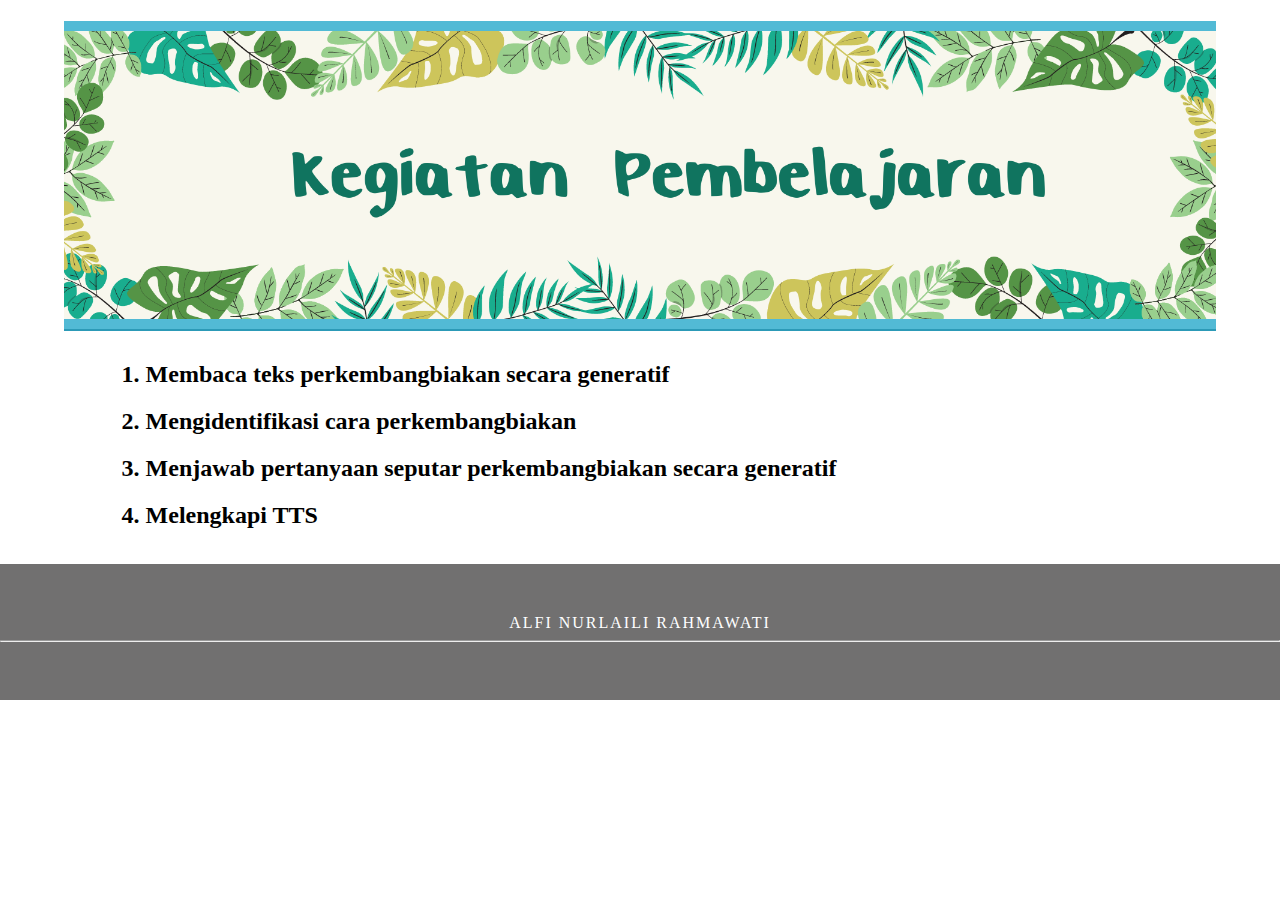
==== kegiatan pembelajaran.html @ 6fe058df "Mediakukaryaku" ====
<!doctype html>
<html>
<head>
<meta charset="utf-8">
<meta http-equiv="X-UA-Compatible" content="IE=edge">
<meta name="viewport" content="width=device-width, initial-scale=1">
<title>Alfi Nurlaili</title>
<link href="css/multiColumnTemplate.css" rel="stylesheet" type="text/css">
<!-- HTML5 shim and Respond.js for IE8 support of HTML5 elements and media queries -->
<!-- WARNING: Respond.js doesn't work if you view the page via file:// -->
<!--[if lt IE 9]>
      <script src="https://oss.maxcdn.com/html5shiv/3.7.2/html5shiv.min.js"></script>
      <script src="https://oss.maxcdn.com/respond/1.4.2/respond.min.js"></script>
    <![endif]-->
</head>
<body>
<div class="container">
  <header>
    <div>
      <h1 class="title"><img src="images/header (2).png" class="primary_header"/> 
    </div>
    <nav>
<ul class="container">
      
		<h2>1. Membaca teks perkembangbiakan secara generatif<h2>
        <h2>2. Mengidentifikasi cara perkembangbiakan</h2>
        <h2>3. Menjawab pertanyaan seputar perkembangbiakan secara generatif</h2>
        <h2>4. Melengkapi TTS</h2>
      </ul>
    </nav>
  </header>
  <section>
    <h2 class="noDisplay">Main Content</h2>
    <article class="left_article">
  </div>
  <footer class="secondary_header footer">
    <div class="copyright">alfi nurlaili RAHMAWATI</div>
    <hr>
  </footer>
</div>
</body>
</html>
---- css/multiColumnTemplate.css ----
@charset "UTF-8";
.container {
	background-color: #FFFFFF;
	width: 90%;
	margin-left: auto;
	margin-right: auto;
	border-bottom-width: 0px;
	padding-left: 0px;
	padding-top: 0px;
	padding-right: 0px;
	padding-bottom: 0px;
}
.row {
	width: 100%;
	margin-top: 0px;
	margin-right: 0px;
	margin-bottom: 0px;
	margin-left: 0px;
	padding-top: 0px;
	padding-right: 0px;
	padding-bottom: 0px;
	padding-left: 0px;
	display: inline-block
}
.row.blockDisplay {
	display: block;
}
.column_half {
	width: 50%;
	float: left;
	margin-top: 0px;
}
.columns {
	width: 25%;
	float: left;
	font-family: "Source Sans Pro";
	color: #A5A5A5;
	line-height: 24px;
	padding-top: 10px;
	padding-bottom: 10px;
	text-align: justify;
	margin-top: 15px;
	margin-bottom: 15px;
	padding-left: 0px;
	padding-right: 0px;
	margin-left: 0px;
	margin-right: 0px;
}
.row .columns p {
	padding-left: 10%;
	padding-right: 10%;
}
.container .columns h4 {
	text-align: center;
	color: #01B2D1;
}
.primary_header {
    width: 100%;
    background-color: #52bad5;
    padding-top: 10px;
    padding-bottom: 10px;
    clear: left;
    border-bottom: 2px solid #2C9AB7;
    background-origin: content-box;
    background-size: 7% auto;
}
.secondary_header {
	width: 100%;
	padding-top: 50px;
	padding-bottom: 50px;
	background-color: #B3B3B3;
	clear: left;
}
.container .secondary_header ul {
	margin-top: 0%;
	margin-right: auto;
	margin-bottom: 0px;
	margin-left: auto;
	padding-top: 0px;
	padding-right: 0px;
	padding-bottom: 15px;
	padding-left: 0px;
	width: 100%;
}
.secondary_header ul li {
	list-style: none;
	float: left;
	margin-right: auto;
	margin-top: 0px;
	font-family: "Source Sans Pro";
	font-weight: normal;
	color: #FFFFFF;
	letter-spacing: 1px;
	margin-left: auto;
	text-align: center;
	width: 16%;
	transition: all 0.3s linear;
}
.secondary_header ul li:hover {
    color: #FFFFFF;
    cursor: pointer;
}
.left_article {
	background-color: #FFFFFF;
	width: 60%;
	float: left;
	font-family: "Source Sans Pro";
	color: #343434;
	padding-bottom: 15px;
}
.noDisplay {
	display: none;
}
.container .left_article h3 {
	padding-left: 5%;
	padding-right: 5%;
	margin-top: 5%;
	color: #717070;
	font-weight: bold;
	text-transform: uppercase;
}
.container .left_article p {
	padding-left: 5%;
	padding-right: 5%;
	text-align: justify;
	line-height: 24px;
	margin-top: 30px;
	margin-bottom: 15px;
	color: #B3B3B3;
}
.right_article {
	width: 40%;
	float: left;
	background-color: #F6F6F6;
}
.container .right_article ul {
	margin-top: 0px;
	margin-right: 0px;
	margin-bottom: 0px;
	margin-left: 0px;
	padding-top: 0px;
	padding-right: 0px;
	padding-bottom: 0px;
	padding-left: 0px;
}
.right_article ul li {
	font-family: "Source Sans Pro";
	list-style: none;
	text-align: center;
	background-color: #B3B3B3;
	width: 90%;
	margin-left: auto;
	margin-right: auto;
	margin-top: 10px;
	margin-bottom: 10px;
	padding-top: 15px;
	padding-bottom: 15px;
	color: #FFFFFF;
	font-weight: bold;
	border-radius: 0px;
	transition: all 0.3s linear;
	border-left: 5px solid #717070;
}
.right_article ul li:hover {
	background-color: #717070;
	cursor: pointer;
}
.footer {
	background-color: #717070;
}
.title {
    font-weight: bold;
    font-style: normal;
    font-family: "Source Sans Pro";
    text-align: center;
    color: #FFFFFF;
    letter-spacing: 2px;
    background-position: -24% 0%;
    background-size: 216px 200px;
}
.placeholder {
	/* [disabled]max-width: 400px;
*/
	/* [disabled]max-height: 200px;
*/
	width: 100%;
	padding-top: 30px;
	/* [disabled]padding-left: 19px;
*/
	padding-bottom: 30px;
	height: 100%;
}
.left_half {
	background-color: #52BAD5;
}
.container .column_half.left_half h2 {
	color: #FFFFFF;
	font-family: "Source Sans Pro";
	text-align: center;
}
.right_half {
	background-color: #01B2D1;
	color: #FFFFFF;
	font-family: "Source Sans Pro";
	text-align: center;
	font-weight: bold;
}
.column_title {
	padding-top: 25px;
	padding-bottom: 25px;
}
.copyright {
	text-align: center;
	background-color: #717070;
	color: #FFFFFF;
	text-transform: uppercase;
	font-weight: lighter;
	letter-spacing: 2px;
	border-top-width: 2px;
	font-family: "Source Sans Pro";
}
body {
	margin-top: 0px;
	margin-right: 0px;
	margin-bottom: 0px;
	margin-left: 0px;
}

@media (max-width: 320px) {
.secondary_header ul li {
	float: none;
	margin-top: 28px;
	margin-left: 0px;
	width: 100%;
}
.container .secondary_header ul {
	margin-top: 0px;
	margin-right: 0px;
	margin-bottom: 0px;
	margin-left: 0px;
	padding-top: 0px;
	padding-right: 0px;
	padding-bottom: 0px;
	padding-left: 0px;
	height: auto;
	width: 100%;
	text-align: center;
}
.secondary_header {
	margin-top: 0px;
	margin-right: 0px;
	margin-bottom: 0px;
	margin-left: 0px;
	padding-top: 1px;
	padding-bottom: 40px;
}
.left_article {
	width: 100%;
	height: auto;
}
.right_article {
	width: 100%;
	height: auto;
}
.placeholder {
	width: 100%;
	margin-top: 22PX;
	margin-right: 0px;
	margin-bottom: 22PX;
	margin-left: 0px;
	padding-top: 0px;
	padding-right: 0px;
	padding-bottom: 0px;
	padding-left: 0px;
	max-width: 400px;
	max-height: 200px;
	height: auto;
}
.columns {
	width: 100%;
	margin-top: 0px;
	margin-right: 0px;
	margin-bottom: 0px;
	margin-left: 0px;
	padding-top: 0PX;
	padding-right: 0PX;
	padding-bottom: 0PX;
	padding-left: 0PX;
}
.columns p {
	padding-left: 10px;
	padding-right: 10px;
}
.column_half.left_half {
	width: 100%;
}
.column_half.right_half {
	width: 100%;
}
.copyright {
	padding-top: 25px;
	padding-bottom: 0px;
	margin-bottom: 0px;
}
.container .left_article h3 {
	margin-top: 30px;
}
.social .social_icon img {
	width: 80%;
}
.container .secondary_header {
}
}

@media (min-width: 321px) and (max-width: 768px) {
.secondary_header ul li {
	float: none;
	margin-top: 28px;
	margin-left: 0px;
	width: 100%;
}
.container .secondary_header ul {
	margin-top: 0px;
	margin-right: 0px;
	margin-bottom: 0px;
	margin-left: 0px;
	padding-top: 0px;
	padding-right: 0px;
	padding-bottom: 0px;
	padding-left: 0px;
	height: auto;
	width: 100%;
	text-align: center;
}
.secondary_header {
	margin-top: 0px;
	margin-right: 0px;
	margin-bottom: 0px;
	margin-left: 0px;
	padding-top: 1px;
	padding-bottom: 40px;
}
.left_article {
	width: 100%;
	height: auto;
}
.right_article {
	width: 100%;
	height: auto;
	padding-bottom: 25px;
}
.placeholder {
	margin-top: 0px;
	margin-right: 0px;
	margin-bottom: 0px;
	margin-left: 0px;
	padding-top: 0px;
	padding-right: 0px;
	padding-bottom: 0px;
	padding-left: 0px;
	width: 100%;
	max-width: 100%;
	height: auto;
	max-height: 100%;
}
.columns {
	width: 100%;
	margin-top: 6px;
	margin-right: 0px;
	margin-bottom: 6px;
	margin-left: 0px;
	padding-top: 0px;
	padding-right: 0px;
	padding-bottom: 0px;
	padding-left: 0px;
}
.columns p {
	padding-left: 14px;
	padding-right: 14px;
}
.column_half.left_half {
	width: 100%;
}
.column_half.right_half {
	width: 100%;
}
}

@media (min-width: 769px) and (max-width: 1000px) {
.secondary_header {
	overflow: auto;
	padding-top: 30px;
	padding-bottom: 30px;
}
.secondary_header ul li {
	margin-top: 10px;
	margin-right: 7%;
	margin-bottom: 10px;
	margin-left: 7%;
}
.left_article {
	height: auto;
}
.right_article {
	height: auto;
	padding-bottom: 27px;
}
.placeholder {
	width: 100%;
	margin-left: 0px;
	margin-right: 0px;
	padding-left: 0px;
	padding-right: 0px;
}
.columns {
	width: 50%;
	float: left;
	padding-left: 0px;
	padding-top: 0px;
	padding-right: 0px;
	padding-bottom: 0px;
}
.container .columns p {
	padding-left: 25px;
	padding-right: 25px;
}
}

@media (min-width: 1001px) {
}
.thumbnail {
	width: 100px;
	border-radius: 200px;
	height: 100px;
	margin-left: auto;
}
.thumbnail_align {
	text-align: center;
}
.social {
	text-align: center;
	margin-right: 0px;
	margin-bottom: 0px;
	margin-left: 0px;
	width: 100%;
	background-color: #414141;
	clear: both;
	overflow: auto;
}
.social_icon {
	width: 25%;
	text-align: center;
	float: left;
	transition: all 0.3s linear;
	line-height: 0px;
	padding-top: 7px;
}
.container .social .social_icon:hover {
	cursor: pointer;
	opacity: 0.5;
}
#menu {
    background-clip: border-box;
    -webkit-box-shadow: 50px 32px 168%;
    box-shadow: 50px 32px 168%;
}
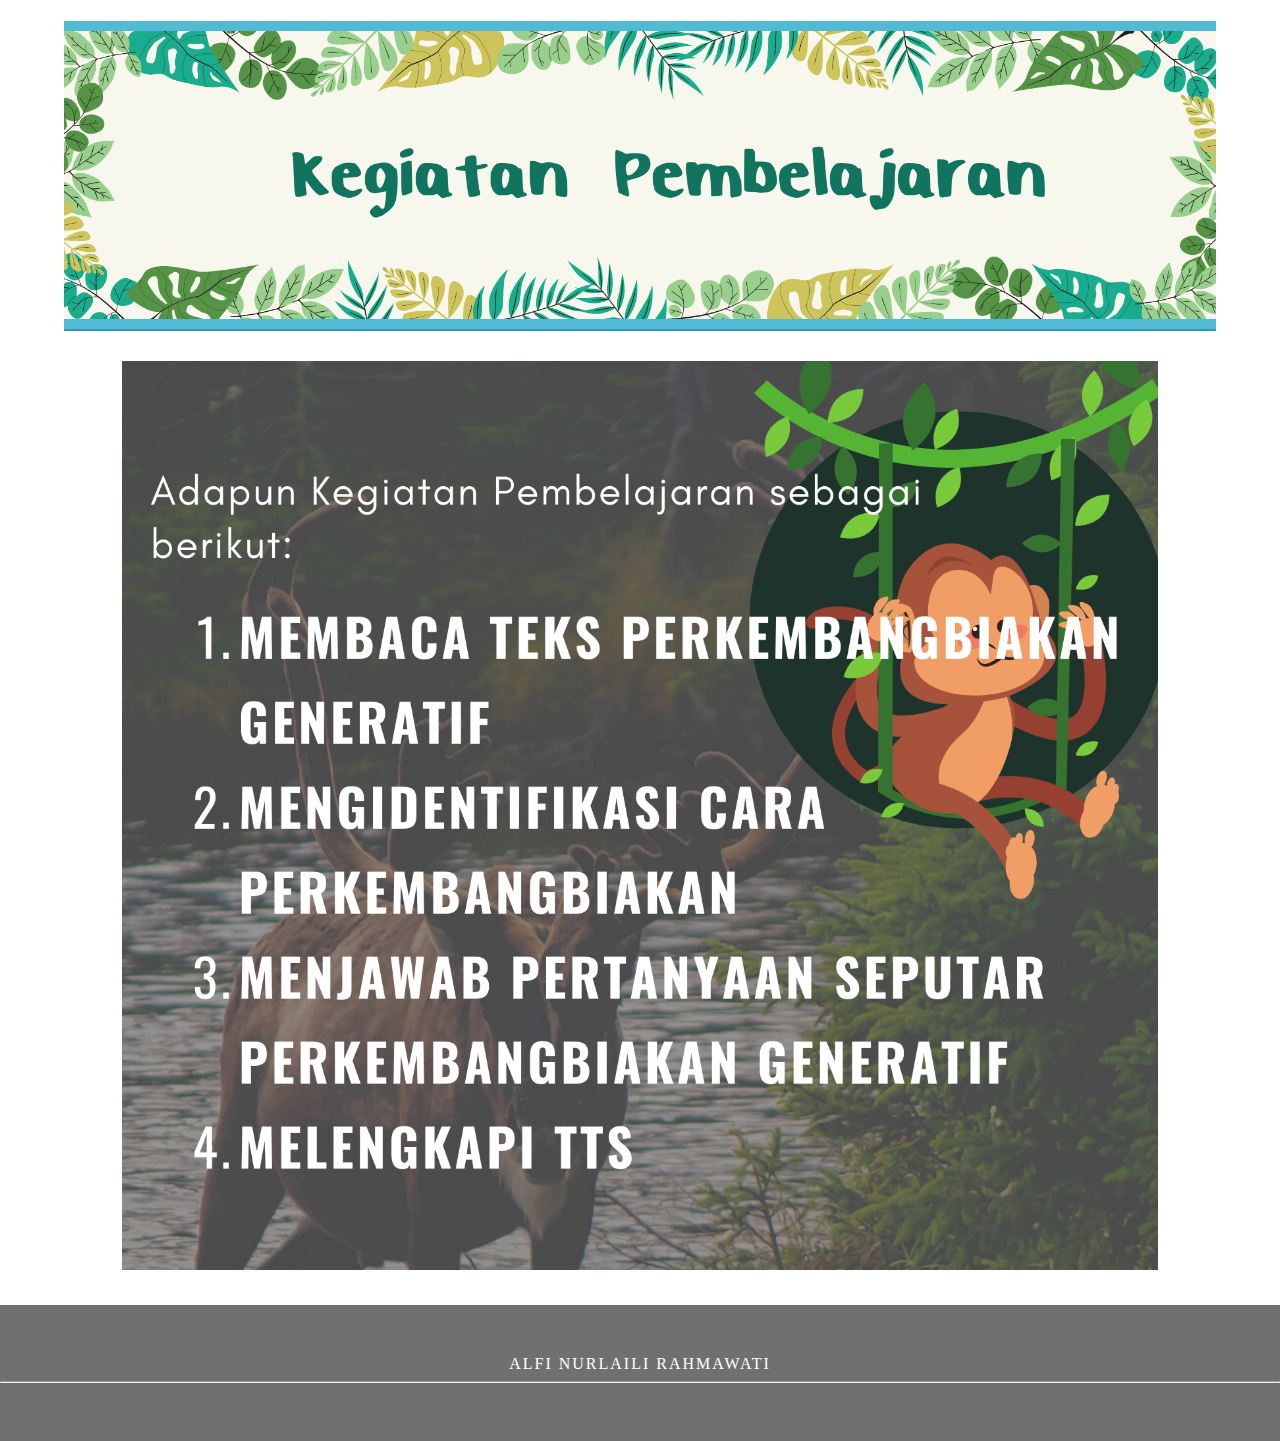
==== commit f296fa21: "dheaa" ====
--- a/kegiatan pembelajaran.html
+++ b/kegiatan pembelajaran.html
@@ -22,11 +22,8 @@
     <nav>
 <ul class="container">
       
-		<h2>1. Membaca teks perkembangbiakan secara generatif<h2>
-        <h2>2. Mengidentifikasi cara perkembangbiakan</h2>
-        <h2>3. Menjawab pertanyaan seputar perkembangbiakan secara generatif</h2>
-        <h2>4. Melengkapi TTS</h2>
-      </ul>
+  <img src="image.png" width="100%" alt=""/>
+</ul>
     </nav>
   </header>
   <section>
